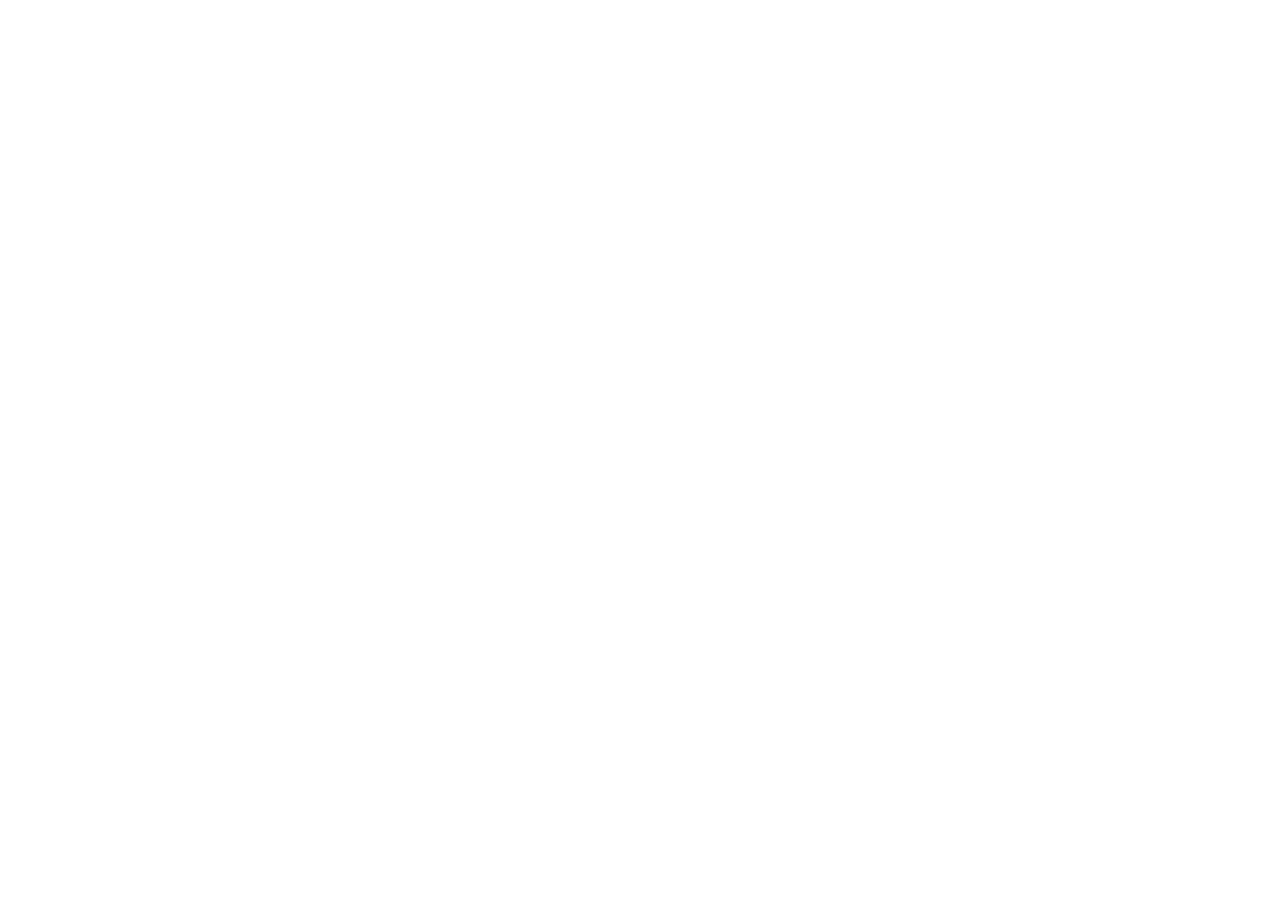
==== index.html @ 345f850e "création gabarit2" ====
<!doctype html>
<html lang="fr">
    <head>
        <meta charset="utf-8">
        <title>Titre de la page</title>
        <link rel="stylesheet" href="./css/style.css">
    </head>
    <body>
    </body>
    <script src="./js/script.js"></script>
</html>
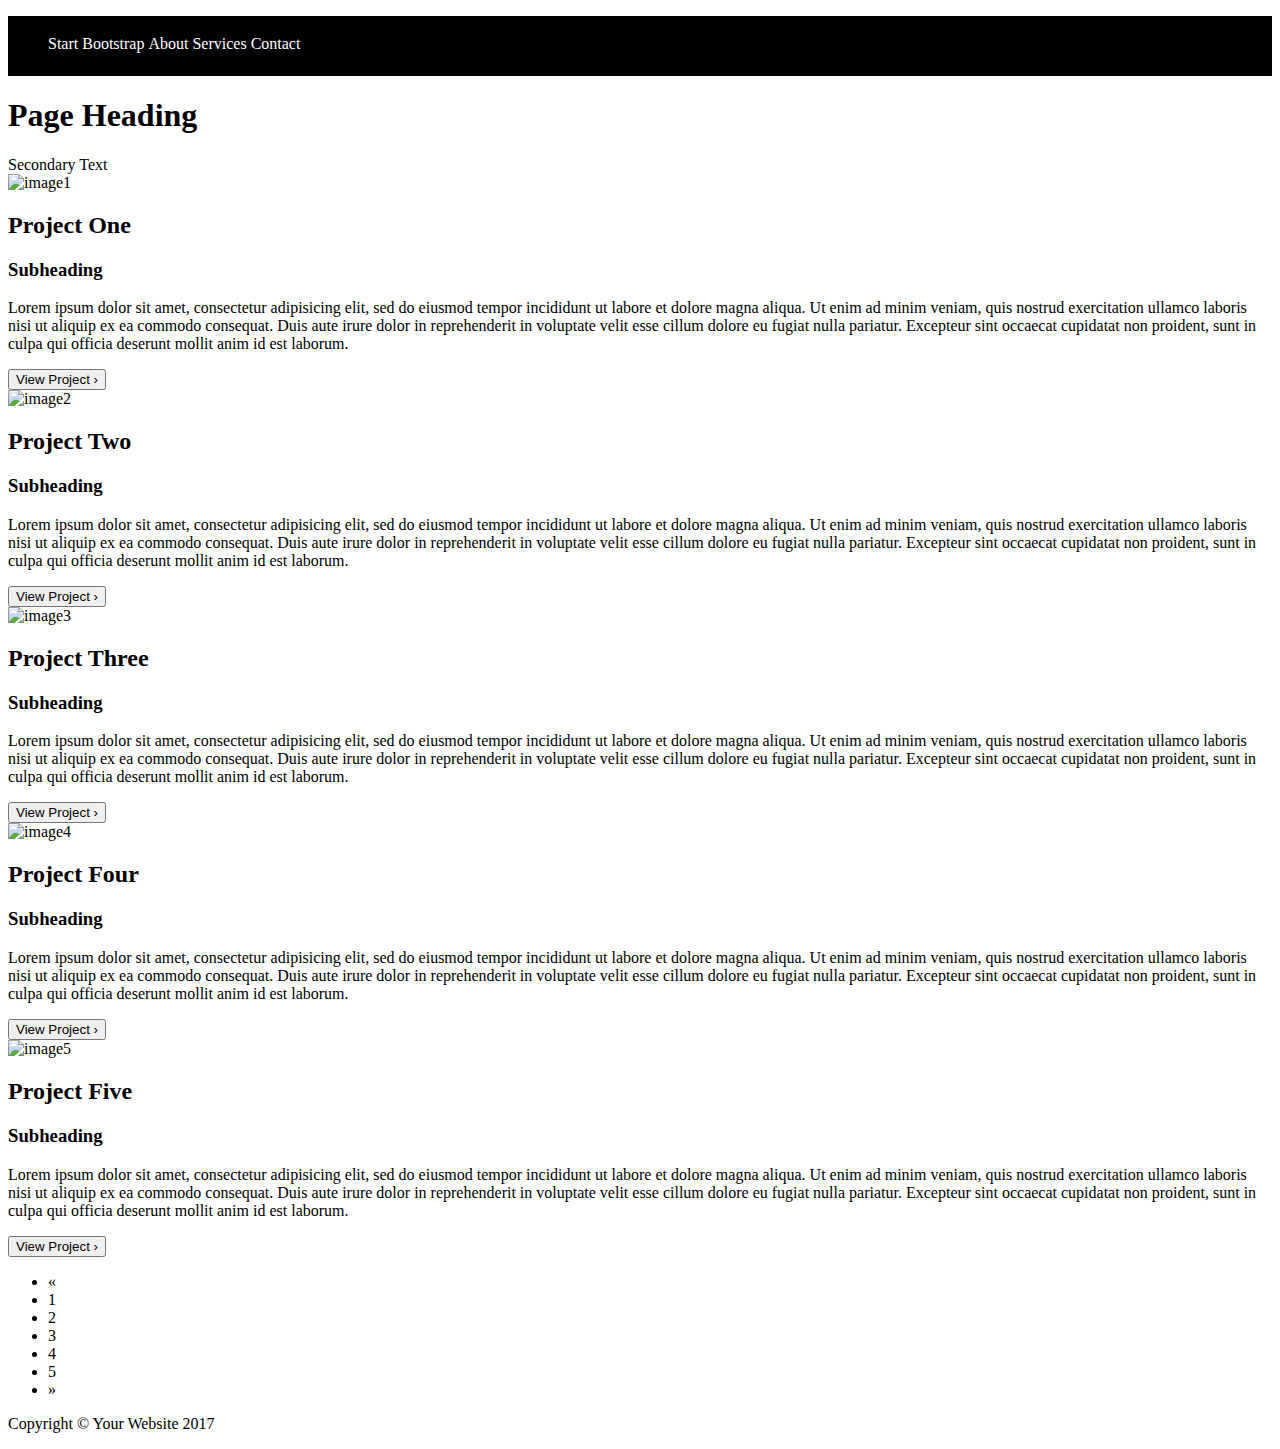
==== commit 19f4ca8a: "html complet + barre nav css" ====
--- a/index.html
+++ b/index.html
@@ -2,10 +2,71 @@
 <html lang="fr">
     <head>
         <meta charset="utf-8">
-        <title>Titre de la page</title>
+        <title>Gabarit2</title>
         <link rel="stylesheet" href="./css/style.css">
     </head>
     <body>
+        <header>
+            <nav>
+                <ul>
+                    <li>Start Bootstrap</li>
+                    <li>About</li>
+                    <li>Services</li>
+                    <li>Contact</li>
+                </ul>
+            </nav>
+            <h1>Page Heading</h1>
+            <span>Secondary Text</span>
+        </header>
+        <main>
+            <article>
+                <img src="http://placehold.it/700x300" alt="image1">
+                <h2>Project One</h2>
+                <h3>Subheading</h3>
+                <p>Lorem ipsum dolor sit amet, consectetur adipisicing elit, sed do eiusmod tempor incididunt ut labore et dolore magna aliqua. Ut enim ad minim veniam, quis nostrud exercitation ullamco laboris nisi ut aliquip ex ea commodo consequat. Duis aute irure dolor in reprehenderit in voluptate velit esse cillum dolore eu fugiat nulla pariatur. Excepteur sint occaecat cupidatat non proident, sunt in culpa qui officia deserunt mollit anim id est laborum.</p>
+                <input type="button" name="Project One" value="View Project &rsaquo;">
+            </article>
+            <article>
+                <img src="http://placehold.it/700x300" alt="image2">
+                <h2>Project Two</h2>
+                <h3>Subheading</h3>
+                <p>Lorem ipsum dolor sit amet, consectetur adipisicing elit, sed do eiusmod tempor incididunt ut labore et dolore magna aliqua. Ut enim ad minim veniam, quis nostrud exercitation ullamco laboris nisi ut aliquip ex ea commodo consequat. Duis aute irure dolor in reprehenderit in voluptate velit esse cillum dolore eu fugiat nulla pariatur. Excepteur sint occaecat cupidatat non proident, sunt in culpa qui officia deserunt mollit anim id est laborum.</p>
+                <input type="button" name="Project Two" value="View Project &rsaquo;">
+            </article>
+            <article>
+                <img src="http://placehold.it/700x300" alt="image3">
+                <h2>Project Three</h2>
+                <h3>Subheading</h3>
+                <p>Lorem ipsum dolor sit amet, consectetur adipisicing elit, sed do eiusmod tempor incididunt ut labore et dolore magna aliqua. Ut enim ad minim veniam, quis nostrud exercitation ullamco laboris nisi ut aliquip ex ea commodo consequat. Duis aute irure dolor in reprehenderit in voluptate velit esse cillum dolore eu fugiat nulla pariatur. Excepteur sint occaecat cupidatat non proident, sunt in culpa qui officia deserunt mollit anim id est laborum.</p>
+                <input type="button" name="Project Three" value="View Project &rsaquo;">
+            </article>
+            <article>
+                <img src="http://placehold.it/700x300" alt="image4">
+                <h2>Project Four</h2>
+                <h3>Subheading</h3>
+                <p>Lorem ipsum dolor sit amet, consectetur adipisicing elit, sed do eiusmod tempor incididunt ut labore et dolore magna aliqua. Ut enim ad minim veniam, quis nostrud exercitation ullamco laboris nisi ut aliquip ex ea commodo consequat. Duis aute irure dolor in reprehenderit in voluptate velit esse cillum dolore eu fugiat nulla pariatur. Excepteur sint occaecat cupidatat non proident, sunt in culpa qui officia deserunt mollit anim id est laborum.</p>
+                <input type="button" name="Project Four" value="View Project &rsaquo;">
+            </article>
+            <article>
+                <img src="http://placehold.it/700x300" alt="image5">
+                <h2>Project Five</h2>
+                <h3>Subheading</h3>
+                <p>Lorem ipsum dolor sit amet, consectetur adipisicing elit, sed do eiusmod tempor incididunt ut labore et dolore magna aliqua. Ut enim ad minim veniam, quis nostrud exercitation ullamco laboris nisi ut aliquip ex ea commodo consequat. Duis aute irure dolor in reprehenderit in voluptate velit esse cillum dolore eu fugiat nulla pariatur. Excepteur sint occaecat cupidatat non proident, sunt in culpa qui officia deserunt mollit anim id est laborum.</p>
+                <input type="button" name="Project Five" value="View Project &rsaquo;">
+            </article>
+            <ul>
+                <li> &laquo;</li>
+                <li>1</li>
+                <li>2</li>
+                <li>3</li>
+                <li>4</li>
+                <li>5</li>
+                <li> &raquo;</li>
+            </ul>
+        </main>
+        <footer>
+            <p>Copyright &copy; Your Website 2017 </p>
+        </footer>
+        <script src="./js/script.js"></script>
     </body>
-    <script src="./js/script.js"></script>
 </html>
--- a/css/style.css
+++ b/css/style.css
@@ -0,0 +1,9 @@
+nav {
+    background-color: black;
+}
+nav li {
+    display: inline-block;
+    color: white;
+    height: 60px;
+    line-height: 3.5em;
+}
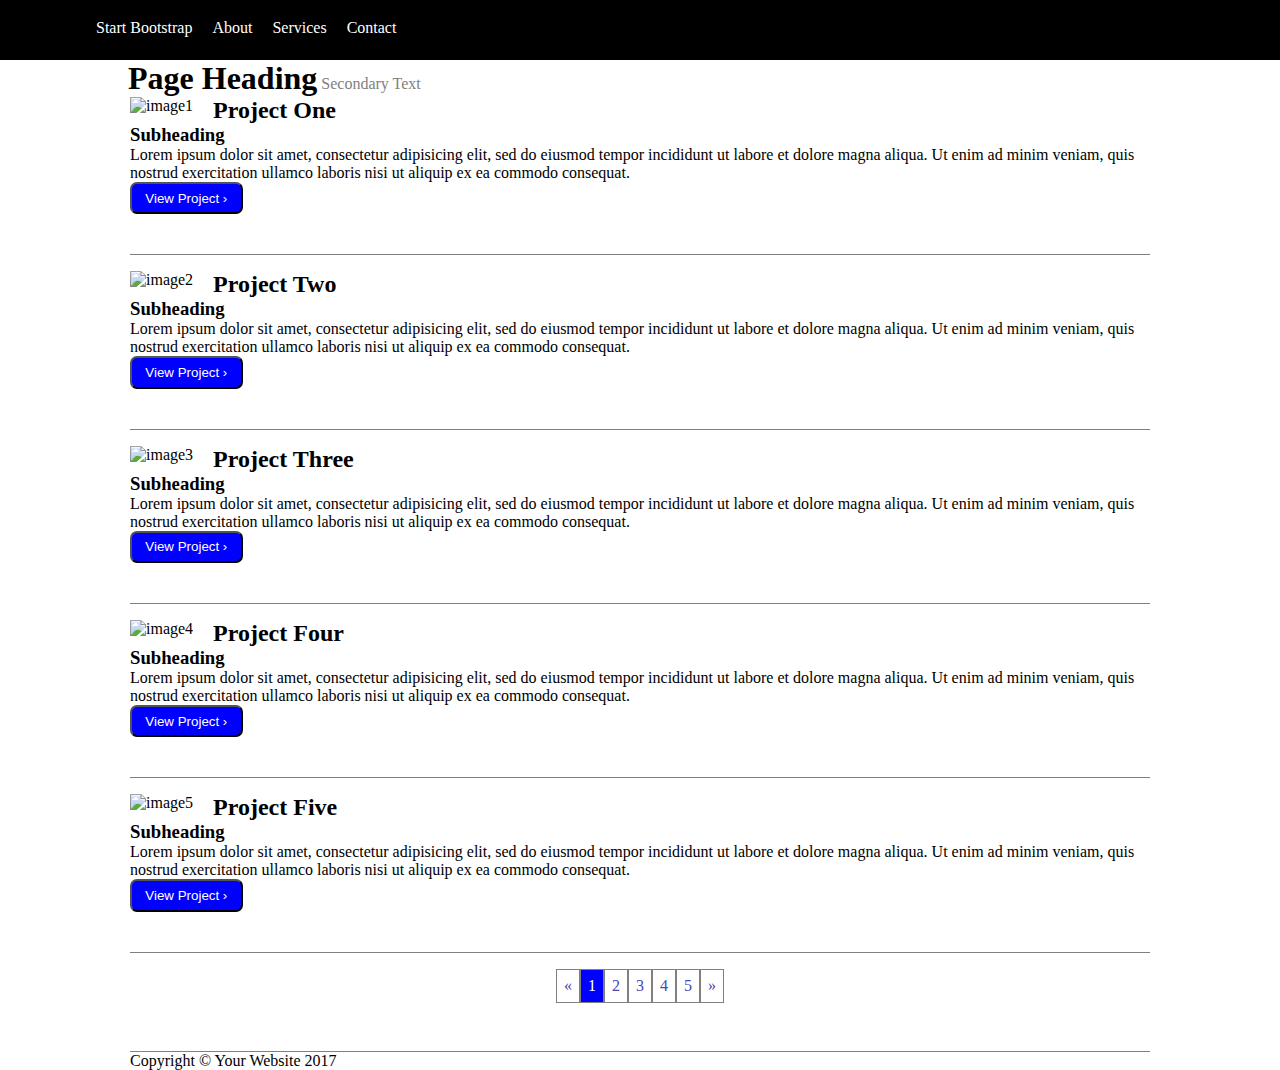
==== commit 810acaf5: "css 2" ====
--- a/index.html
+++ b/index.html
@@ -23,40 +23,40 @@
                 <img src="http://placehold.it/700x300" alt="image1">
                 <h2>Project One</h2>
                 <h3>Subheading</h3>
-                <p>Lorem ipsum dolor sit amet, consectetur adipisicing elit, sed do eiusmod tempor incididunt ut labore et dolore magna aliqua. Ut enim ad minim veniam, quis nostrud exercitation ullamco laboris nisi ut aliquip ex ea commodo consequat. Duis aute irure dolor in reprehenderit in voluptate velit esse cillum dolore eu fugiat nulla pariatur. Excepteur sint occaecat cupidatat non proident, sunt in culpa qui officia deserunt mollit anim id est laborum.</p>
+                <p>Lorem ipsum dolor sit amet, consectetur adipisicing elit, sed do eiusmod tempor incididunt ut labore et dolore magna aliqua. Ut enim ad minim veniam, quis nostrud exercitation ullamco laboris nisi ut aliquip ex ea commodo consequat.</p>
                 <input type="button" name="Project One" value="View Project &rsaquo;">
             </article>
             <article>
                 <img src="http://placehold.it/700x300" alt="image2">
                 <h2>Project Two</h2>
                 <h3>Subheading</h3>
-                <p>Lorem ipsum dolor sit amet, consectetur adipisicing elit, sed do eiusmod tempor incididunt ut labore et dolore magna aliqua. Ut enim ad minim veniam, quis nostrud exercitation ullamco laboris nisi ut aliquip ex ea commodo consequat. Duis aute irure dolor in reprehenderit in voluptate velit esse cillum dolore eu fugiat nulla pariatur. Excepteur sint occaecat cupidatat non proident, sunt in culpa qui officia deserunt mollit anim id est laborum.</p>
+                <p>Lorem ipsum dolor sit amet, consectetur adipisicing elit, sed do eiusmod tempor incididunt ut labore et dolore magna aliqua. Ut enim ad minim veniam, quis nostrud exercitation ullamco laboris nisi ut aliquip ex ea commodo consequat.</p>
                 <input type="button" name="Project Two" value="View Project &rsaquo;">
             </article>
             <article>
                 <img src="http://placehold.it/700x300" alt="image3">
                 <h2>Project Three</h2>
                 <h3>Subheading</h3>
-                <p>Lorem ipsum dolor sit amet, consectetur adipisicing elit, sed do eiusmod tempor incididunt ut labore et dolore magna aliqua. Ut enim ad minim veniam, quis nostrud exercitation ullamco laboris nisi ut aliquip ex ea commodo consequat. Duis aute irure dolor in reprehenderit in voluptate velit esse cillum dolore eu fugiat nulla pariatur. Excepteur sint occaecat cupidatat non proident, sunt in culpa qui officia deserunt mollit anim id est laborum.</p>
+                <p>Lorem ipsum dolor sit amet, consectetur adipisicing elit, sed do eiusmod tempor incididunt ut labore et dolore magna aliqua. Ut enim ad minim veniam, quis nostrud exercitation ullamco laboris nisi ut aliquip ex ea commodo consequat.</p>
                 <input type="button" name="Project Three" value="View Project &rsaquo;">
             </article>
             <article>
                 <img src="http://placehold.it/700x300" alt="image4">
                 <h2>Project Four</h2>
                 <h3>Subheading</h3>
-                <p>Lorem ipsum dolor sit amet, consectetur adipisicing elit, sed do eiusmod tempor incididunt ut labore et dolore magna aliqua. Ut enim ad minim veniam, quis nostrud exercitation ullamco laboris nisi ut aliquip ex ea commodo consequat. Duis aute irure dolor in reprehenderit in voluptate velit esse cillum dolore eu fugiat nulla pariatur. Excepteur sint occaecat cupidatat non proident, sunt in culpa qui officia deserunt mollit anim id est laborum.</p>
+                <p>Lorem ipsum dolor sit amet, consectetur adipisicing elit, sed do eiusmod tempor incididunt ut labore et dolore magna aliqua. Ut enim ad minim veniam, quis nostrud exercitation ullamco laboris nisi ut aliquip ex ea commodo consequat.</p>
                 <input type="button" name="Project Four" value="View Project &rsaquo;">
             </article>
             <article>
                 <img src="http://placehold.it/700x300" alt="image5">
                 <h2>Project Five</h2>
                 <h3>Subheading</h3>
-                <p>Lorem ipsum dolor sit amet, consectetur adipisicing elit, sed do eiusmod tempor incididunt ut labore et dolore magna aliqua. Ut enim ad minim veniam, quis nostrud exercitation ullamco laboris nisi ut aliquip ex ea commodo consequat. Duis aute irure dolor in reprehenderit in voluptate velit esse cillum dolore eu fugiat nulla pariatur. Excepteur sint occaecat cupidatat non proident, sunt in culpa qui officia deserunt mollit anim id est laborum.</p>
+                <p>Lorem ipsum dolor sit amet, consectetur adipisicing elit, sed do eiusmod tempor incididunt ut labore et dolore magna aliqua. Ut enim ad minim veniam, quis nostrud exercitation ullamco laboris nisi ut aliquip ex ea commodo consequat.</p>
                 <input type="button" name="Project Five" value="View Project &rsaquo;">
             </article>
             <ul>
                 <li> &laquo;</li>
-                <li>1</li>
+                <li class="selected">1</li>
                 <li>2</li>
                 <li>3</li>
                 <li>4</li>
--- a/css/style.css
+++ b/css/style.css
@@ -1,9 +1,66 @@
+*{
+    margin: 0;
+    padding: 0;
+}
 nav {
     background-color: black;
+    padding:0 2em 0 5em;
 }
 nav li {
     display: inline-block;
     color: white;
     height: 60px;
     line-height: 3.5em;
+    margin-left: 1em;
 }
+h1 {
+    display: inline-block;
+    margin-left: 4em;
+}
+span {
+    color: grey;
+}
+main {
+    width: 1020px;
+    margin-left: auto;
+    margin-right: auto;
+}
+article {
+    border-bottom: 1px solid grey;
+    margin-bottom: 1em;
+}
+
+article img {
+    float: left;
+    padding-right: 20px;
+}
+input {
+    background-color: blue;
+    border-radius: 7px;
+    padding: 0.5em 1em 0.5em 1em;
+    color: white;
+    margin-bottom: 3em;
+}
+main ul {
+    text-align: center;
+    border-bottom: 1px solid grey;
+    padding-bottom: 3em;
+    display: flex;
+    align-items: center;
+    justify-content: center;
+}
+main li {
+    display: inline-block;
+    border: 1px solid grey;
+    color: rgb(67, 72, 181);
+    padding: 7px;
+}
+main li:nth-child(2) {
+    color: white;
+    background-color: blue;
+}
+footer {
+    width: 1020px;
+    margin-left: auto;
+    margin-right: auto;
+}
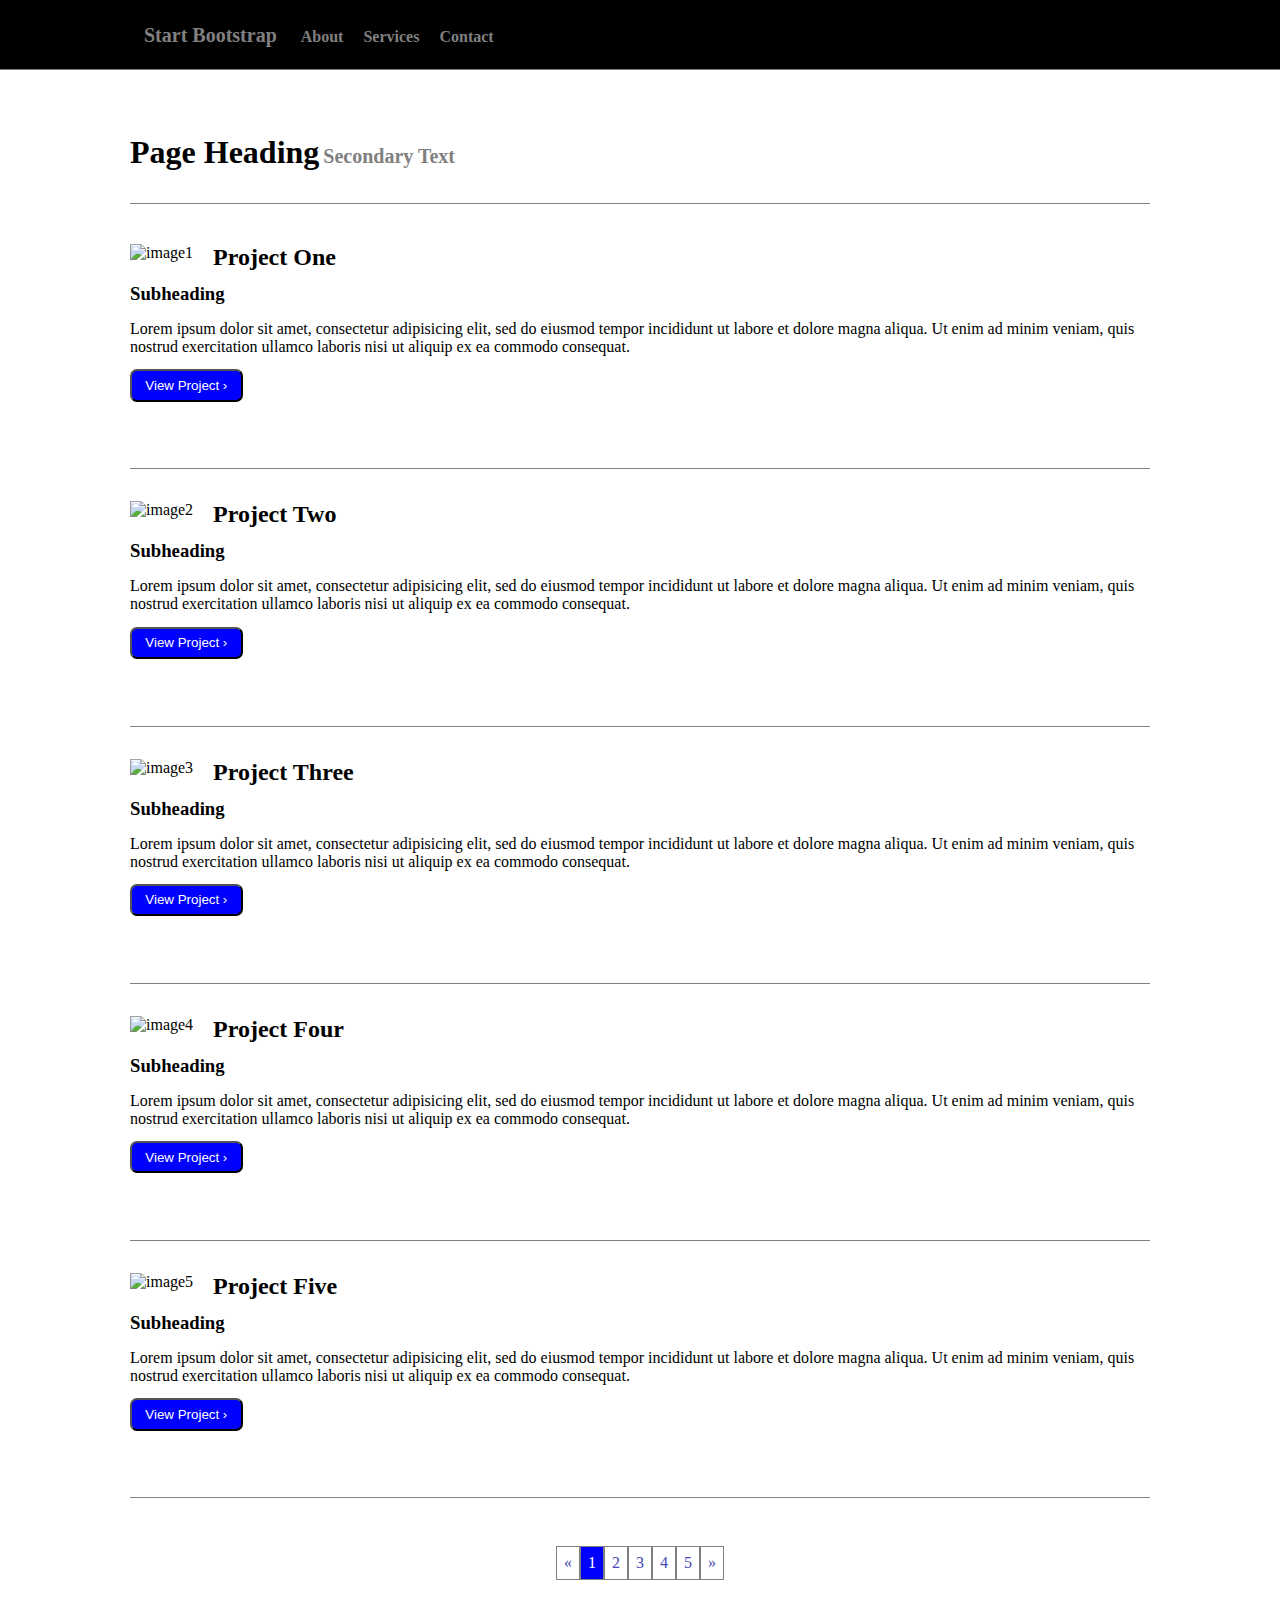
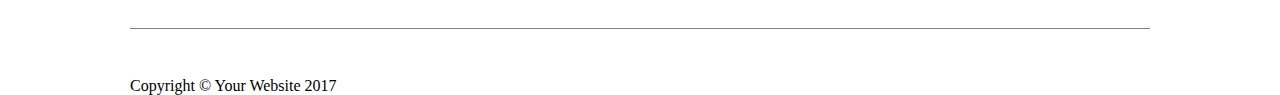
==== commit 058d29a9: "finalisation" ====
--- a/index.html
+++ b/index.html
@@ -15,10 +15,11 @@
                     <li>Contact</li>
                 </ul>
             </nav>
+        </header>
+        <main>
             <h1>Page Heading</h1>
             <span>Secondary Text</span>
-        </header>
-        <main>
+            <span class="line"></span>
             <article>
                 <img src="http://placehold.it/700x300" alt="image1">
                 <h2>Project One</h2>
--- a/css/style.css
+++ b/css/style.css
@@ -1,6 +1,9 @@
 *{
     margin: 0;
     padding: 0;
+}
+header {
+    border-bottom: 1px solid grey;
 }
 nav {
     background-color: black;
@@ -8,17 +11,30 @@
 }
 nav li {
     display: inline-block;
-    color: white;
+    color: grey;
     height: 60px;
     line-height: 3.5em;
-    margin-left: 1em;
+    margin-right: 1em;
+    font-weight: bold;
+}
+nav li:first-child {
+    margin-left: 3.2em;
+    font-size: 20px;
 }
 h1 {
     display: inline-block;
-    margin-left: 4em;
+    margin-top: 2em;
+    margin-bottom: 1em;
 }
 span {
     color: grey;
+    font-size: 20px;
+    font-weight: bold;
+}
+.line {
+    border-bottom: 1px solid grey;
+    display: block;
+    margin-bottom: 2em;
 }
 main {
     width: 1020px;
@@ -27,19 +43,26 @@
 }
 article {
     border-bottom: 1px solid grey;
-    margin-bottom: 1em;
+    margin-bottom: 2em;
 }
 
 article img {
     float: left;
     padding-right: 20px;
 }
+article h2 {
+    margin-bottom: 0.5em;
+}
+article h3 {
+    margin-bottom: 0.8em;
+}
 input {
     background-color: blue;
     border-radius: 7px;
     padding: 0.5em 1em 0.5em 1em;
     color: white;
-    margin-bottom: 3em;
+    margin-bottom: 5em;
+    margin-top: 1em;
 }
 main ul {
     text-align: center;
@@ -54,6 +77,7 @@
     border: 1px solid grey;
     color: rgb(67, 72, 181);
     padding: 7px;
+    margin-top: 1em;
 }
 main li:nth-child(2) {
     color: white;
@@ -63,4 +87,5 @@
     width: 1020px;
     margin-left: auto;
     margin-right: auto;
+    margin-top: 3em;
 }
